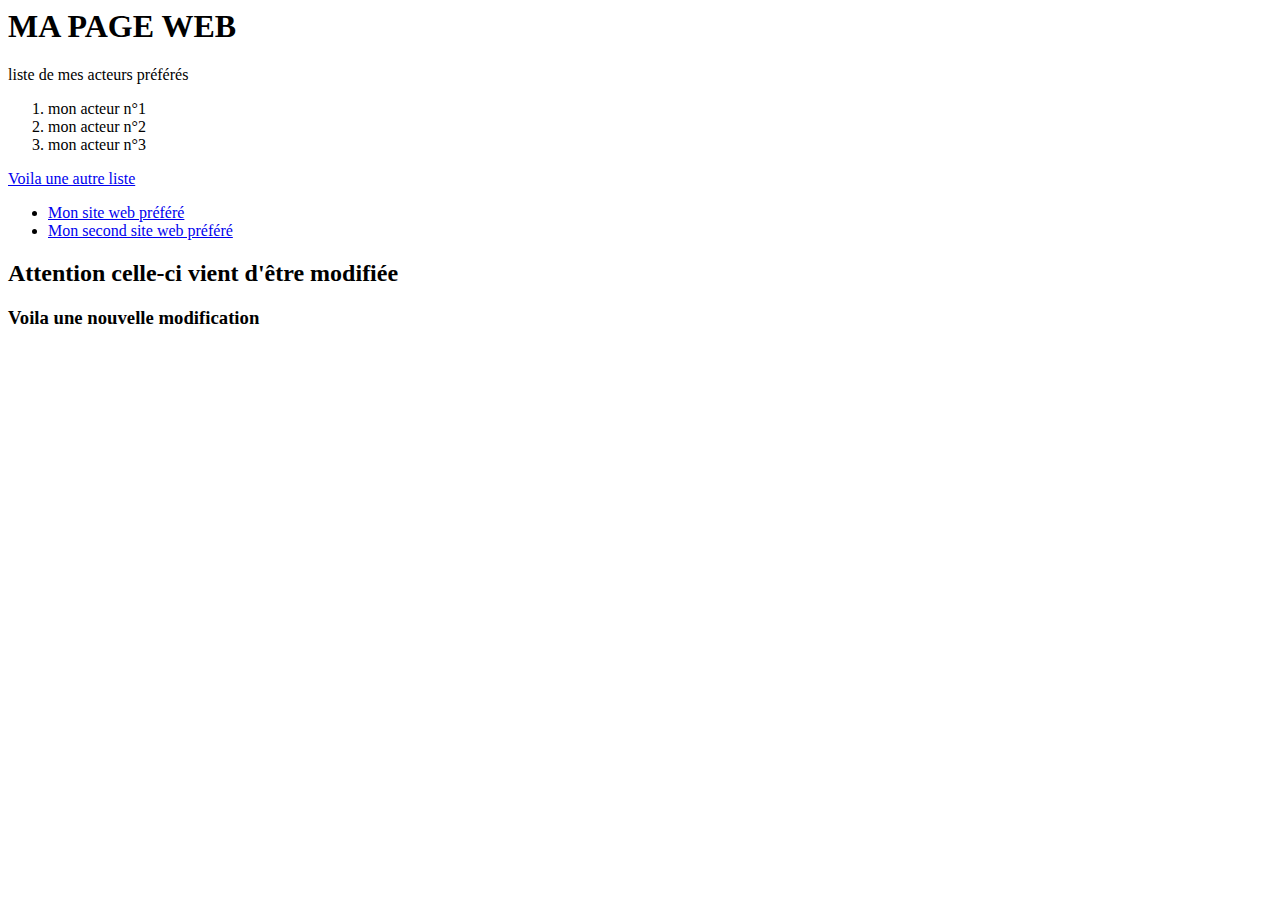
==== index.html @ 6ad90e75 "Update index.html" ====
<html>
  
  <body>
    
    <h1>MA PAGE WEB</h1>
    liste de mes acteurs préférés
    <ol> 
      <li> mon acteur n°1 </li>
      <li> mon acteur n°2 </li>
      <li> mon acteur n°3 </li>
    </ol>
    <a href="actor.html"> Voila une autre liste</a>
    <ul>
      <li> <a href="https://www.youtube.com"> Mon site web préféré</a> </li>
      <li> <a href="https://unsplash.com"> Mon second site web préféré</a> </li>
    </ul>

    <h2>Attention celle-ci vient d'être modifiée</h2>
    <h3> Voila une nouvelle modification</h3>
   
        
  </body>
</html>
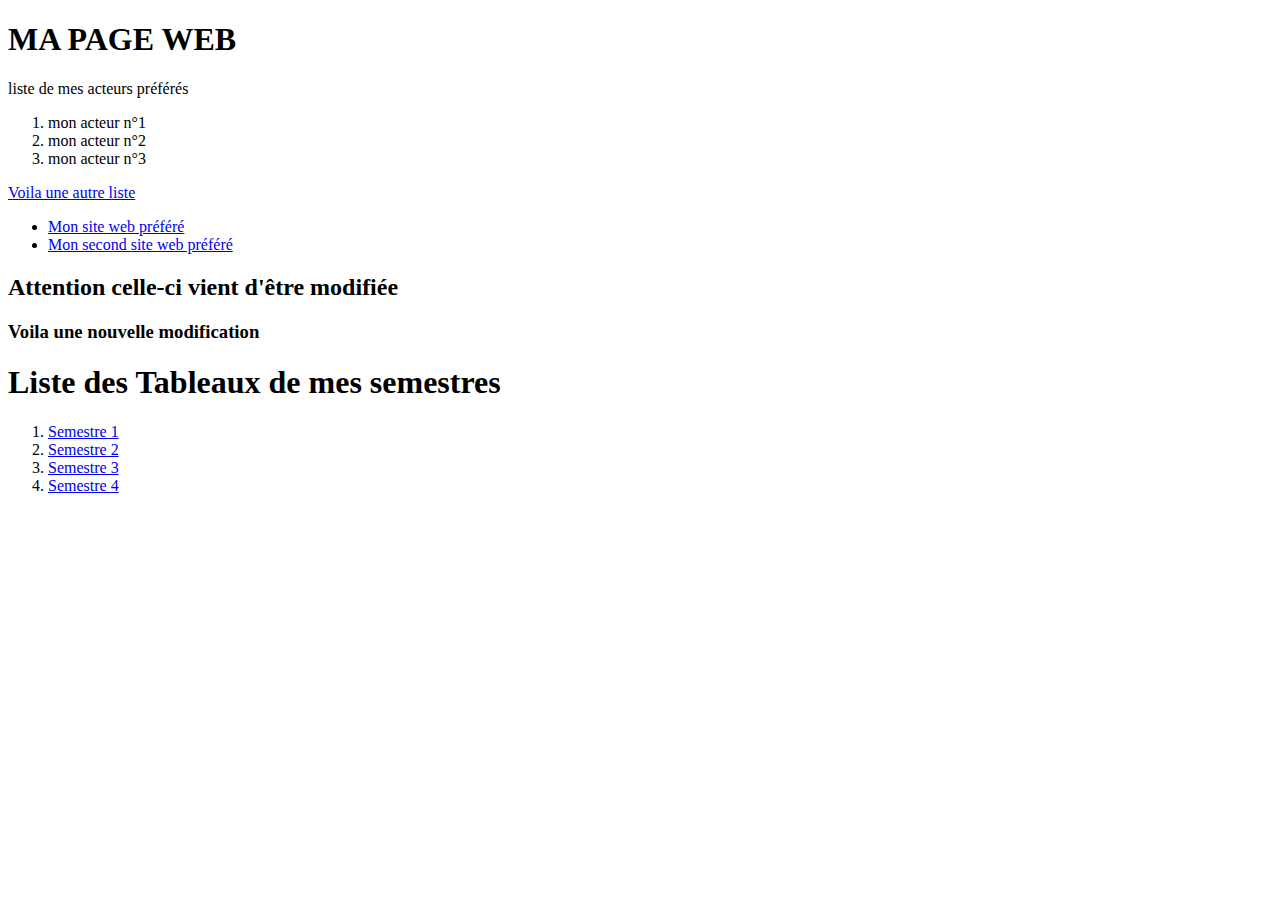
==== commit 52eb2277: "index.html" ====
--- a/index.html
+++ b/index.html
@@ -1,4 +1,10 @@
-<html>
+<!DOCTYPE html>
+<html lang="fr">
+
+<head>
+  <meta charset="utf-8">
+  <title> </title>
+</head>
   
   <body>
     
@@ -17,7 +23,16 @@
 
     <h2>Attention celle-ci vient d'être modifiée</h2>
     <h3> Voila une nouvelle modification</h3>
-   
+
+    <h1>Liste des Tableaux de mes semestres</h1>
+    <ol> 
+      <li> <a href="Master/table.html#SEMESTRE1"> Semestre 1</a></li>
+      <li> <a href="Master/table.html#SEMESTRE2"> Semestre 2</a> </li>
+      <li> <a href="Master/table.html#SEMESTRE3"> Semestre 3</a> </li>
+      <li> <a href="Master/table.html#SEMESTRE4"> Semestre 4</a> </li>
+    </ol>
+
+
         
   </body>
 </html>
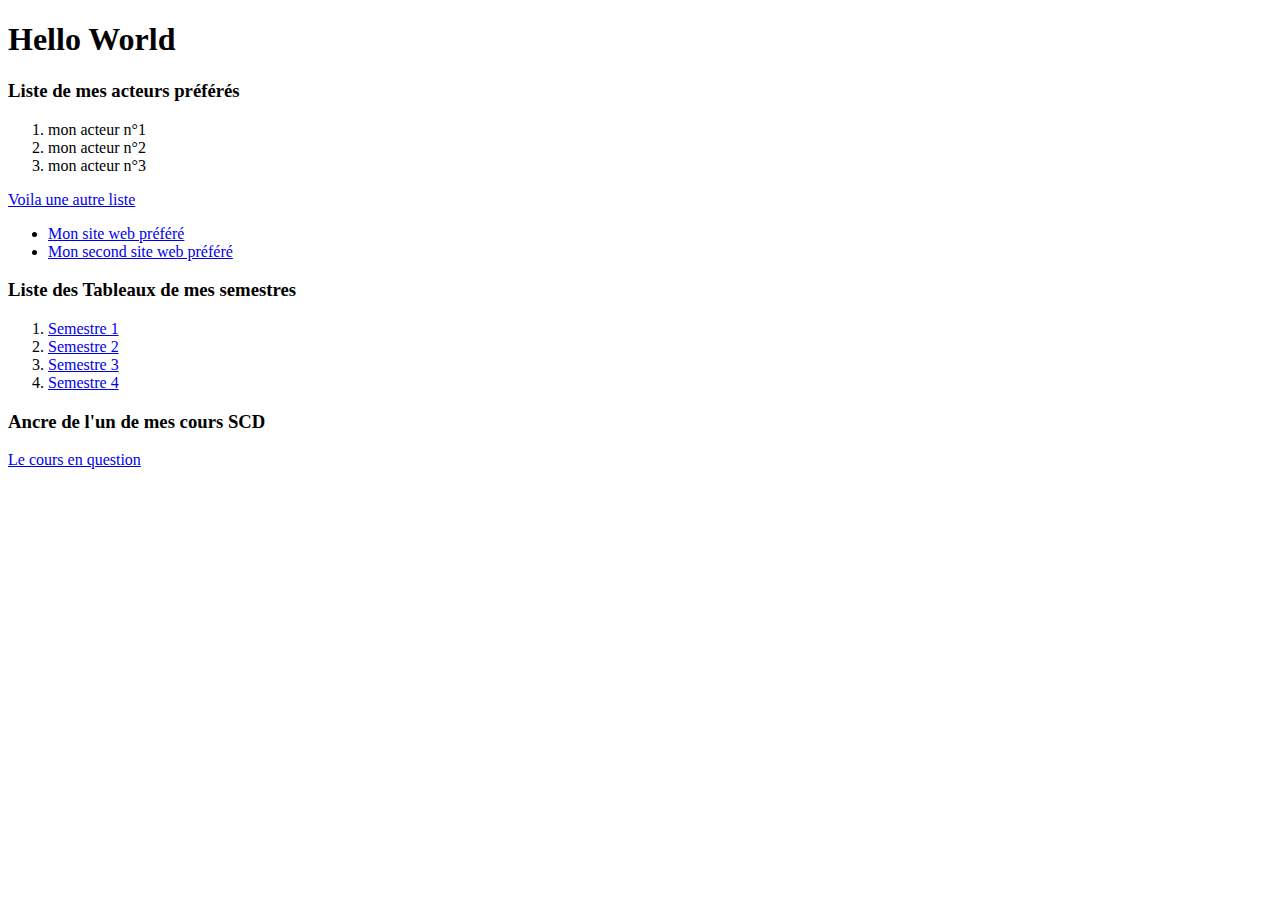
==== commit e56464a3: "pw3exo.html" ====
--- a/index.html
+++ b/index.html
@@ -3,13 +3,14 @@
 
 <head>
   <meta charset="utf-8">
-  <title> </title>
+  <title> Page web Eva</title>
 </head>
   
   <body>
     
-    <h1>MA PAGE WEB</h1>
-    liste de mes acteurs préférés
+    <h1>Hello World</h1>
+
+    <h3>Liste de mes acteurs préférés</h3>
     <ol> 
       <li> mon acteur n°1 </li>
       <li> mon acteur n°2 </li>
@@ -21,10 +22,7 @@
       <li> <a href="https://unsplash.com"> Mon second site web préféré</a> </li>
     </ul>
 
-    <h2>Attention celle-ci vient d'être modifiée</h2>
-    <h3> Voila une nouvelle modification</h3>
-
-    <h1>Liste des Tableaux de mes semestres</h1>
+    <h3>Liste des Tableaux de mes semestres</h3>
     <ol> 
       <li> <a href="Master/table.html#SEMESTRE1"> Semestre 1</a></li>
       <li> <a href="Master/table.html#SEMESTRE2"> Semestre 2</a> </li>
@@ -32,6 +30,10 @@
       <li> <a href="Master/table.html#SEMESTRE4"> Semestre 4</a> </li>
     </ol>
 
+    <h3>Ancre de l'un de mes cours SCD</h3>
+    <a href="pw3exo.html">Le cours en question</a>
+
+
 
         
   </body>
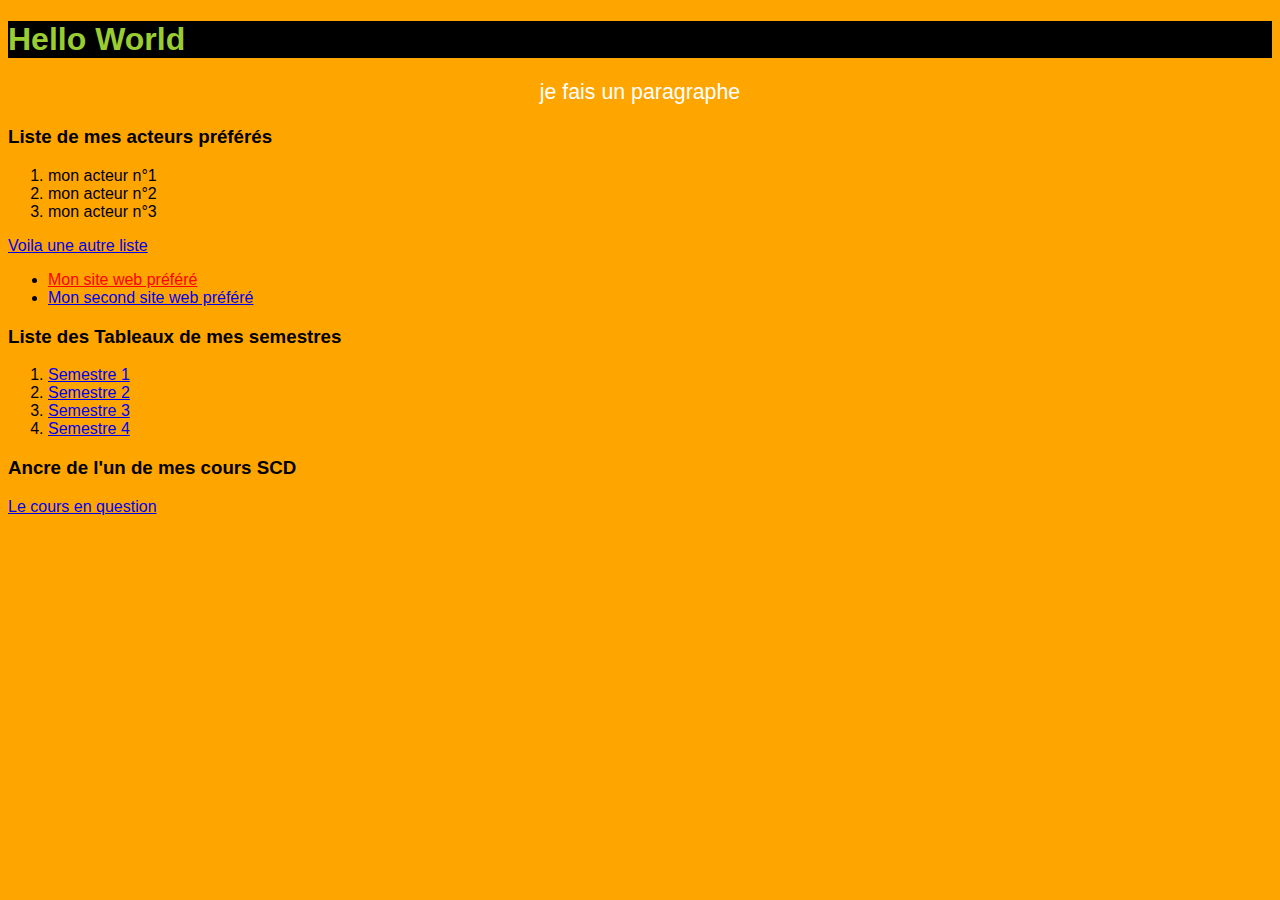
==== commit 034c7575: "exercices CSS" ====
--- a/index.html
+++ b/index.html
@@ -4,11 +4,14 @@
 <head>
   <meta charset="utf-8">
   <title> Page web Eva</title>
+  <link rel="stylesheet" type="text/css" href="exCSS.css">
 </head>
   
   <body>
     
     <h1>Hello World</h1>
+
+    <p> je fais un paragraphe </p>
 
     <h3>Liste de mes acteurs préférés</h3>
     <ol> 
@@ -18,8 +21,8 @@
     </ol>
     <a href="actor.html"> Voila une autre liste</a>
     <ul>
-      <li> <a href="https://www.youtube.com"> Mon site web préféré</a> </li>
-      <li> <a href="https://unsplash.com"> Mon second site web préféré</a> </li>
+      <li> <a id="id1" href="https://www.youtube.com"> Mon site web préféré</a> </li>
+      <li> <a class="ex1" href="https://unsplash.com"> Mon second site web préféré</a> </li>
     </ul>
 
     <h3>Liste des Tableaux de mes semestres</h3>
--- a/exCSS.css
+++ b/exCSS.css
@@ -0,0 +1,4 @@
+p{font-size: 16pt; color: white;text-align: center;}
+h1{color: yellowgreen; background: black;}
+a#id1{color: red;}
+body{font-family: helvetica;background: orange;}
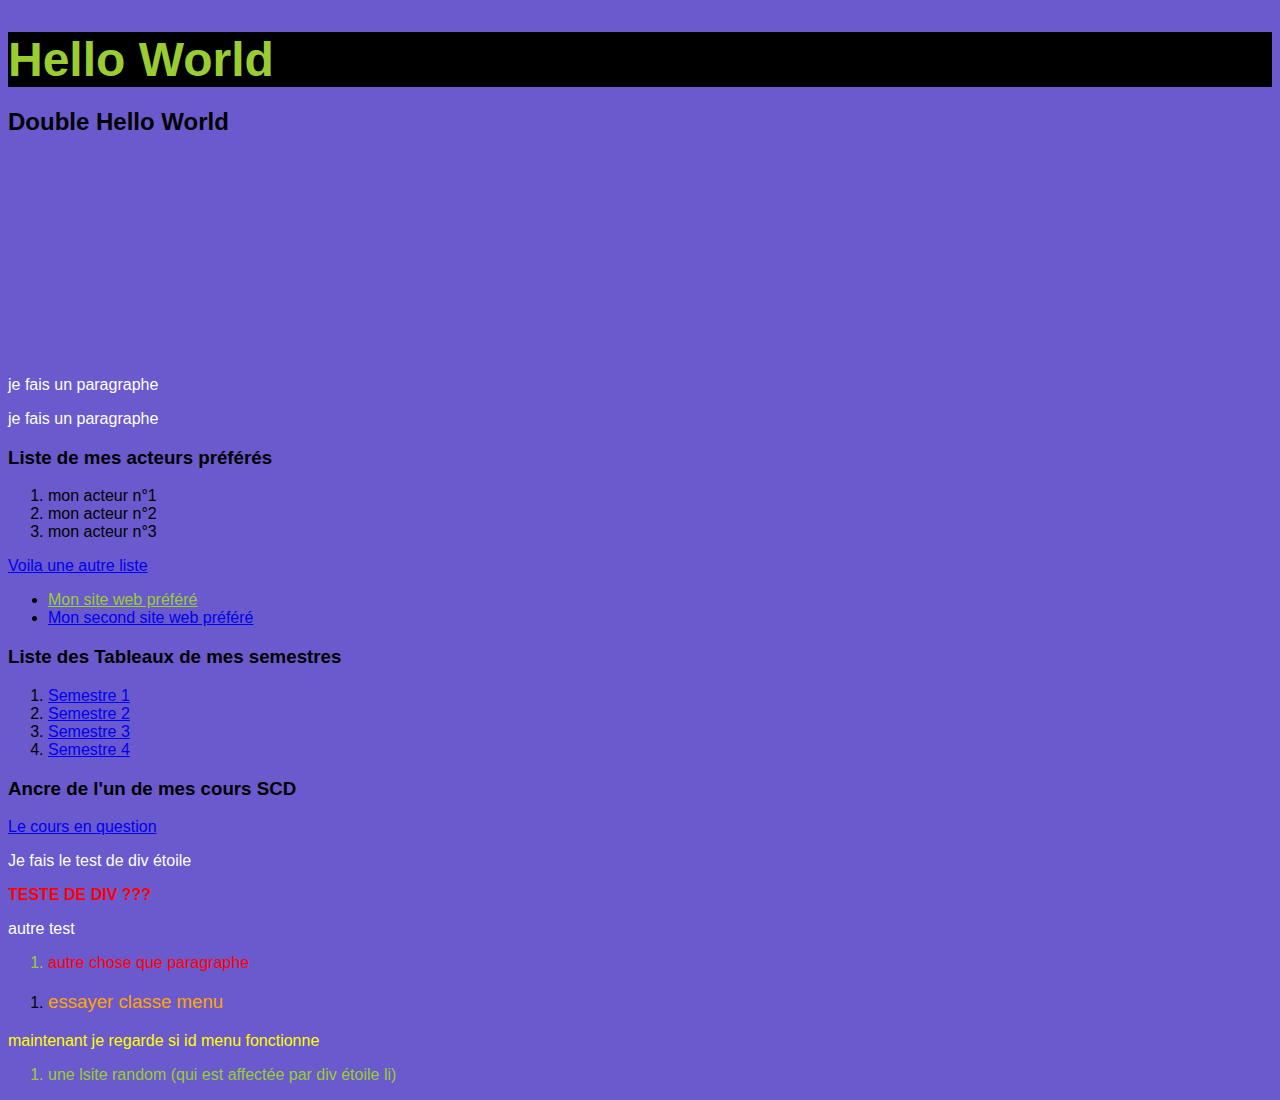
==== commit 99f48bf1: "apporter les modifs" ====
--- a/index.html
+++ b/index.html
@@ -9,8 +9,11 @@
   
   <body>
     
-    <h1>Hello World</h1>
+    <h1 class="opener">Hello World</h1>
 
+    <h2> Double Hello World</h2>
+
+    <p> je fais un paragraphe </p>
     <p> je fais un paragraphe </p>
 
     <h3>Liste de mes acteurs préférés</h3>
@@ -36,8 +39,28 @@
     <h3>Ancre de l'un de mes cours SCD</h3>
     <a href="pw3exo.html">Le cours en question</a>
 
+<p> Je fais le test de div étoile</p>
 
+<div> 
+  <strong> <p> TESTE DE DIV ???</p> </strong>
+  <p> autre test</p>
+  <ol>
+    <li>  <p> autre chose que paragraphe</p> </li>
+  </ol>
+</div>
 
-        
+<ol class="menu"> 
+<li>
+<p class="sel"> essayer classe menu </p>
+</li> 
+</ol>
+
+<div id="menu">
+  <p> maintenant je regarde si id menu fonctionne </p>
+  <ol>
+    <li> une lsite random (qui est affectée par div étoile li)</li>
+  </ol>
+</div>
+      
   </body>
 </html>
--- a/exCSS.css
+++ b/exCSS.css
@@ -1,4 +1,10 @@
-p{font-size: 16pt; color: white;text-align: center;}
-h1{color: yellowgreen; background: black;}
-a#id1{color: red;}
-body{font-family: helvetica;background: orange;}
+p{font-size: 12pt; color: white;}
+h1{font-size: 3em;color: yellowgreen; background: black;}
+a#id1{color: yellowgreen;}
+body{font-family: helvetica;background: slateblue;}
+div * p {color:red;}
+div * li {color:yellowgreen;}
+.menu li .sel {font-size:14pt;color: orange;}
+#menu > p{color:yellow;}
+h2 + p {margin-top:15em}
+h1.opener + h2{margin-top: -3mm}
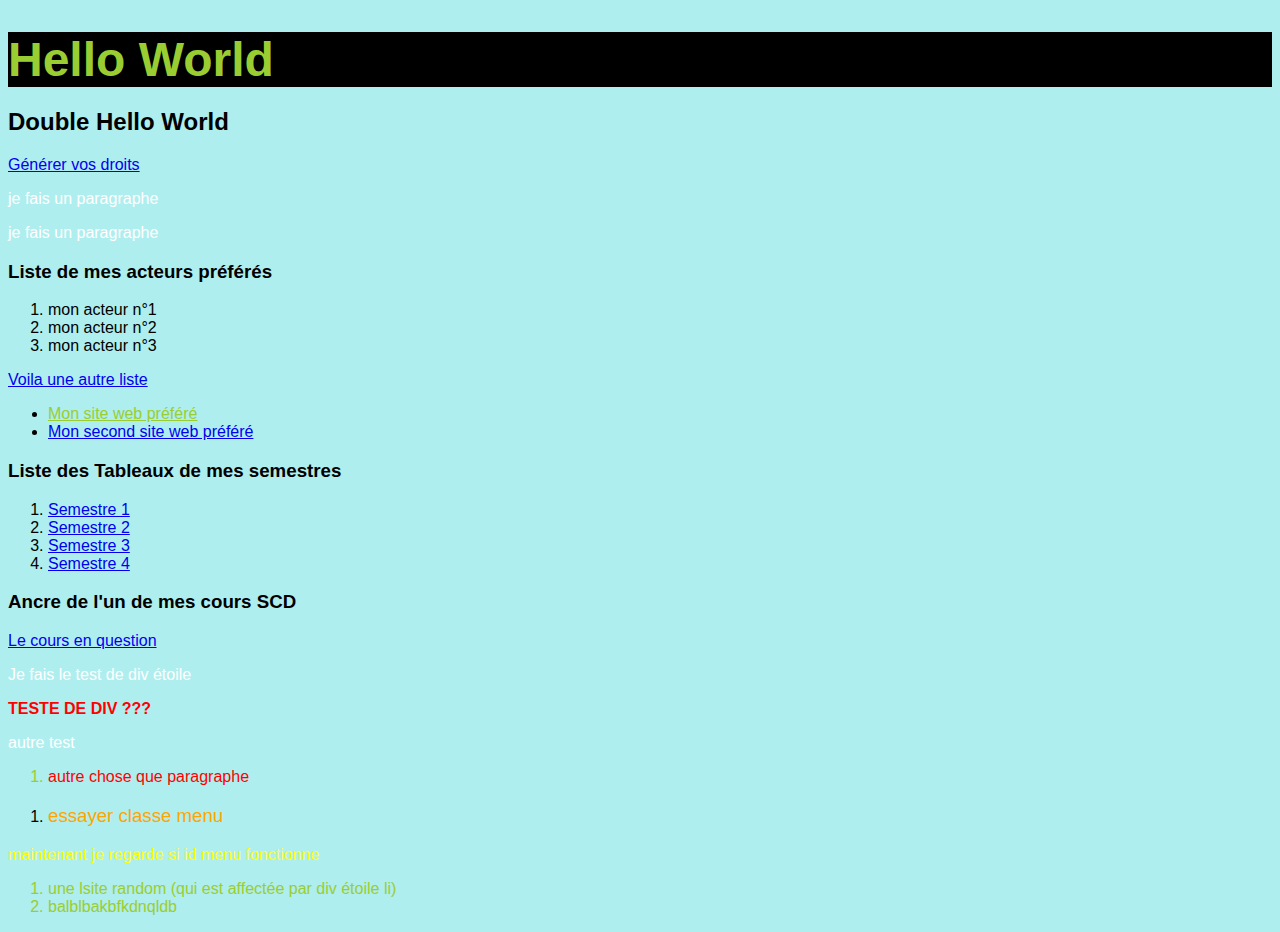
==== commit dc5f2f96: "nouvelle version du générateur" ====
--- a/index.html
+++ b/index.html
@@ -12,6 +12,8 @@
     <h1 class="opener">Hello World</h1>
 
     <h2> Double Hello World</h2>
+
+    <a href="projet/index_generateurpdf.html"> Générer vos droits </a>
 
     <p> je fais un paragraphe </p>
     <p> je fais un paragraphe </p>
@@ -59,6 +61,7 @@
   <p> maintenant je regarde si id menu fonctionne </p>
   <ol>
     <li> une lsite random (qui est affectée par div étoile li)</li>
+    <li> balblbakbfkdnqldb </li>
   </ol>
 </div>
       
--- a/exCSS.css
+++ b/exCSS.css
@@ -1,7 +1,7 @@
 p{font-size: 12pt; color: white;}
 h1{font-size: 3em;color: yellowgreen; background: black;}
 a#id1{color: yellowgreen;}
-body{font-family: helvetica;background: slateblue;}
+body{font-family: helvetica;background: paleturquoise;}
 div * p {color:red;}
 div * li {color:yellowgreen;}
 .menu li .sel {font-size:14pt;color: orange;}
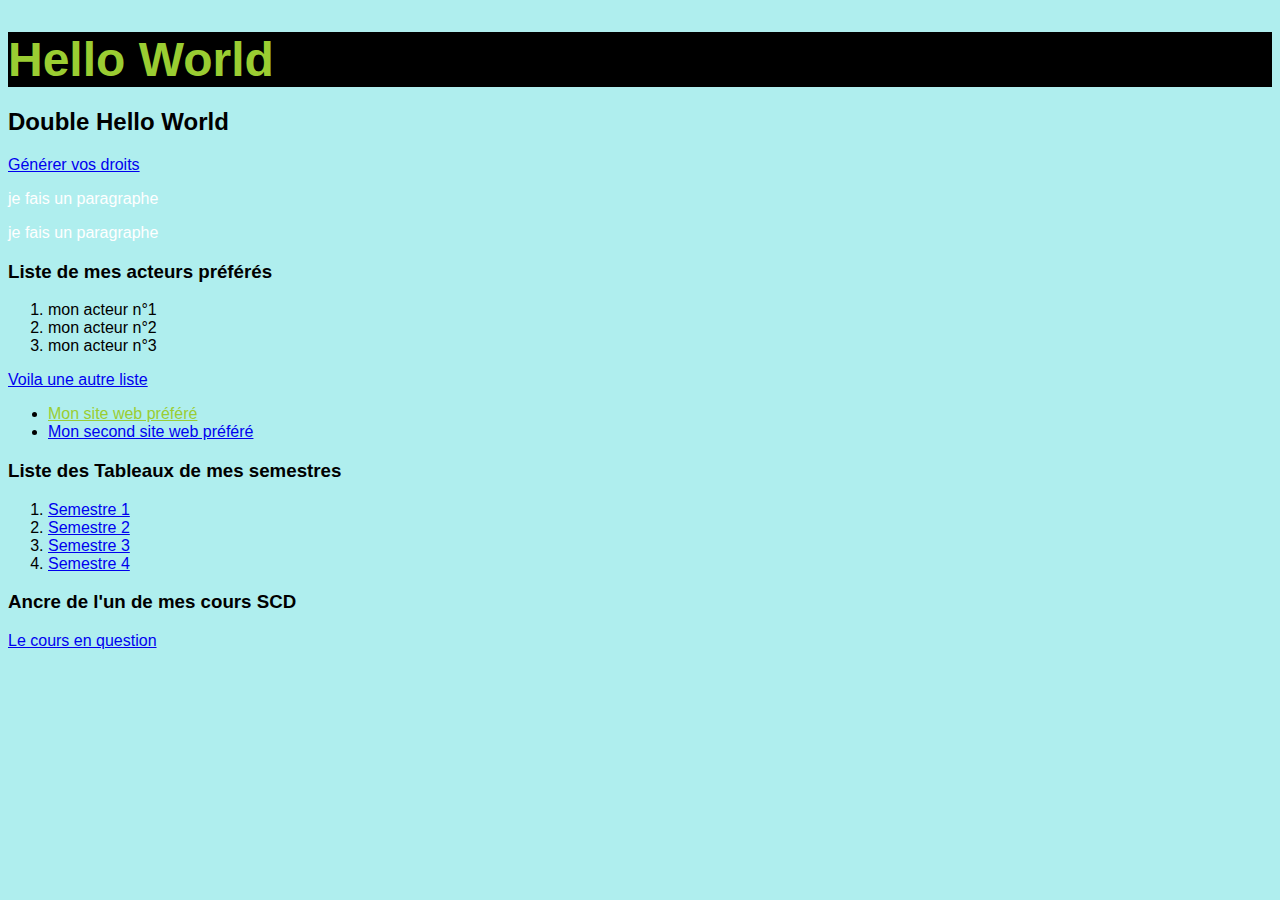
==== commit 2d68e80c: "générateur de droits v2" ====
--- a/index.html
+++ b/index.html
@@ -4,7 +4,7 @@
 <head>
   <meta charset="utf-8">
   <title> Page web Eva</title>
-  <link rel="stylesheet" type="text/css" href="exCSS.css">
+  <link rel="stylesheet" type="text/css" href="indexstyle.css">
 </head>
   
   <body>
@@ -41,29 +41,6 @@
     <h3>Ancre de l'un de mes cours SCD</h3>
     <a href="pw3exo.html">Le cours en question</a>
 
-<p> Je fais le test de div étoile</p>
-
-<div> 
-  <strong> <p> TESTE DE DIV ???</p> </strong>
-  <p> autre test</p>
-  <ol>
-    <li>  <p> autre chose que paragraphe</p> </li>
-  </ol>
-</div>
-
-<ol class="menu"> 
-<li>
-<p class="sel"> essayer classe menu </p>
-</li> 
-</ol>
-
-<div id="menu">
-  <p> maintenant je regarde si id menu fonctionne </p>
-  <ol>
-    <li> une lsite random (qui est affectée par div étoile li)</li>
-    <li> balblbakbfkdnqldb </li>
-  </ol>
-</div>
       
   </body>
 </html>
--- a/indexstyle.css
+++ b/indexstyle.css
@@ -0,0 +1,10 @@
+p{font-size: 12pt; color: white;}
+h1{font-size: 3em;color: yellowgreen; background: black;}
+a#id1{color: yellowgreen;}
+body{font-family: helvetica;background: paleturquoise;}
+div * p {color:red;}
+div * li {color:yellowgreen;}
+.menu li .sel {font-size:14pt;color: orange;}
+#menu > p{color:yellow;}
+h2 + p {margin-top:15em}
+h1.opener + h2{margin-top: -3mm}
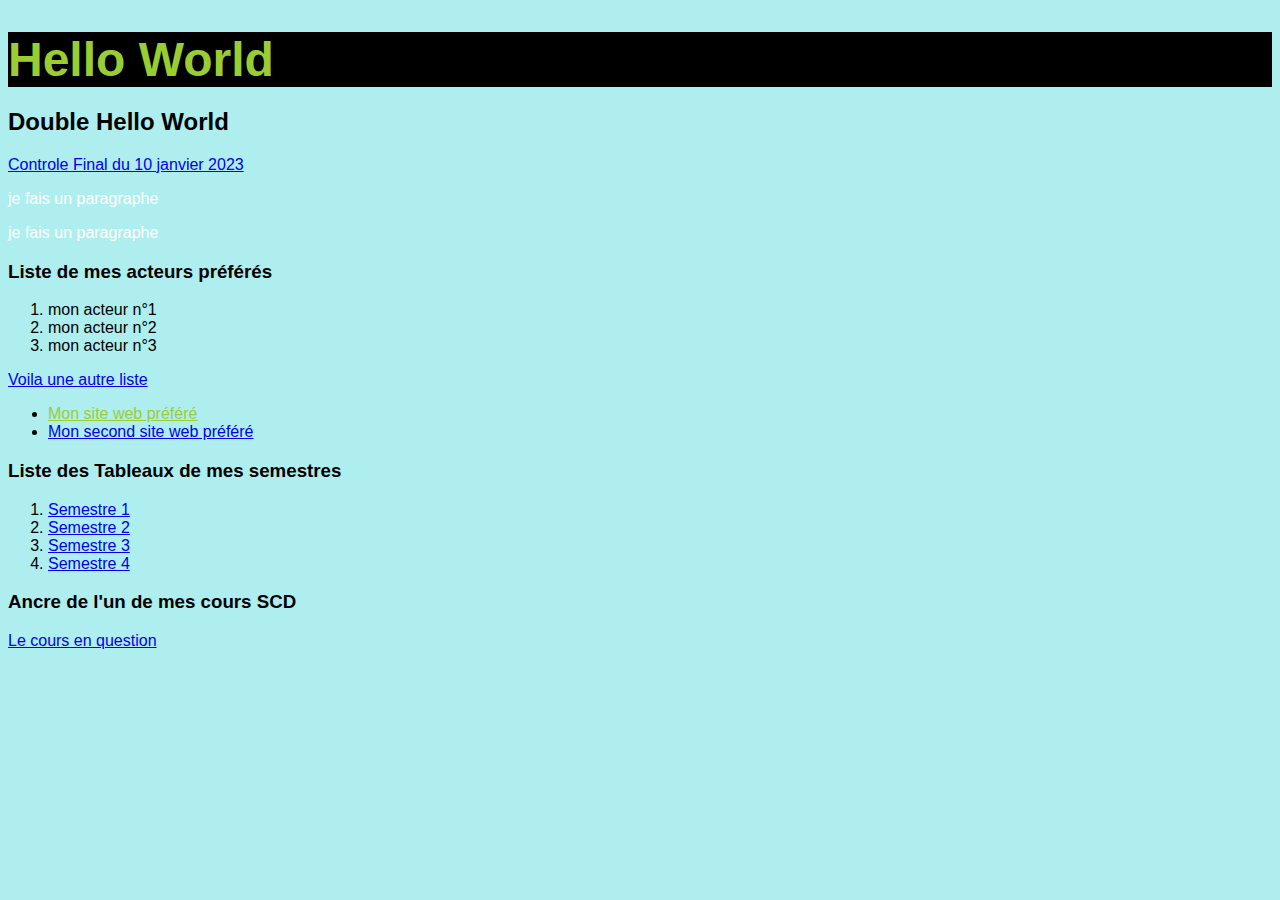
==== commit f44e84a1: "Controle du 10 janvier 2023" ====
--- a/index.html
+++ b/index.html
@@ -13,7 +13,7 @@
 
     <h2> Double Hello World</h2>
 
-    <a href="projet/index_generateurpdf.html"> Générer vos droits </a>
+    <a href="ControlFinal/main.html"> Controle Final du 10 janvier 2023 </a>
 
     <p> je fais un paragraphe </p>
     <p> je fais un paragraphe </p>
